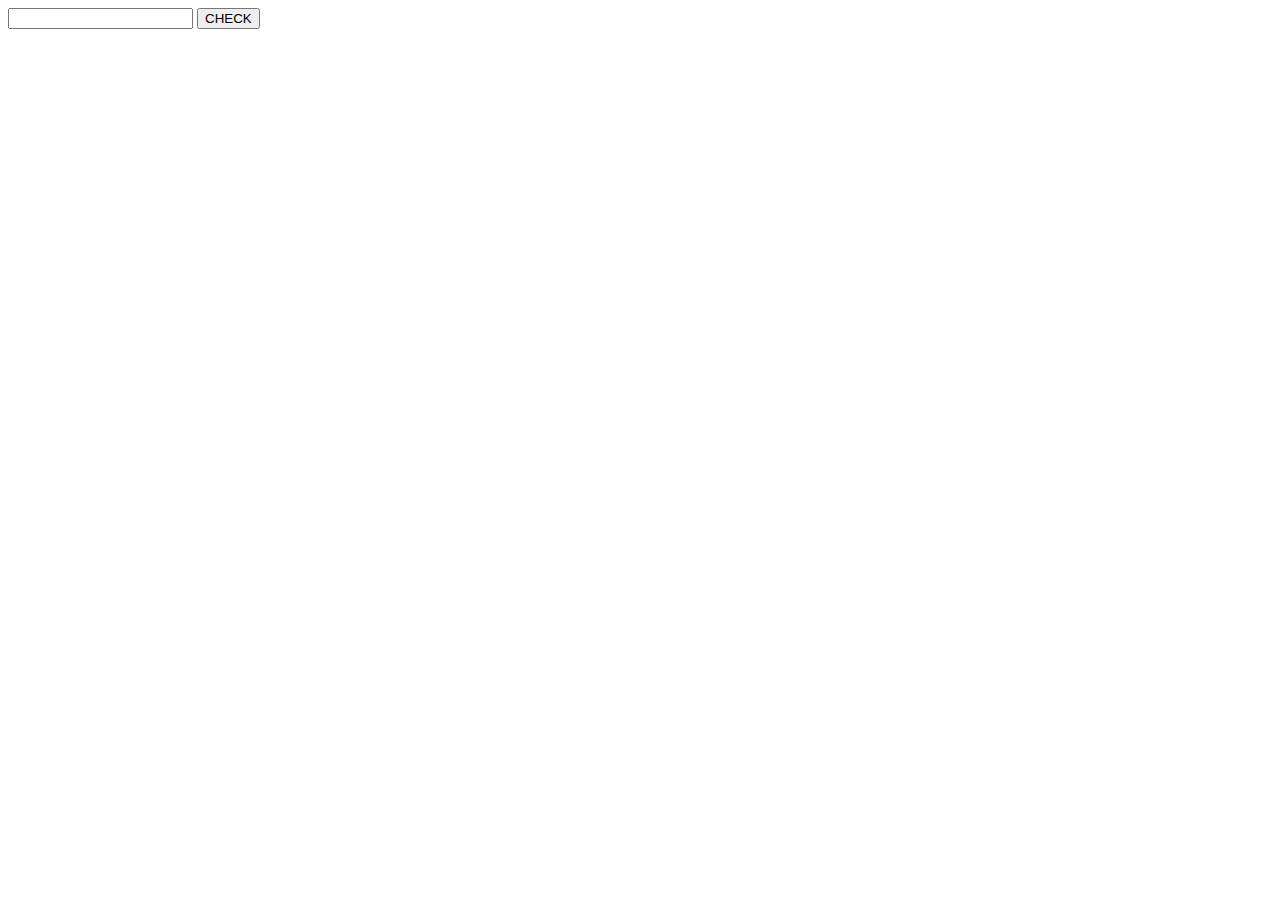
==== Find the Number Game/index.html @ ba83a1a3 "first commit" ====
<!DOCTYPE html>
<html lang="en">
<head>
    <meta charset="UTF-8">
    <meta http-equiv="X-UA-Compatible" content="IE=edge">
    <meta name="viewport" content="width=device-width, initial-scale=1.0">
    <title>Find the Number Game</title>
</head>
<body>

    <input type="number" id="inputguess">
    <button id="buton">CHECK</button>
    <p id="sonucyazısı"></p>








 <script src="./app.js"></script>   
</body>
</html>
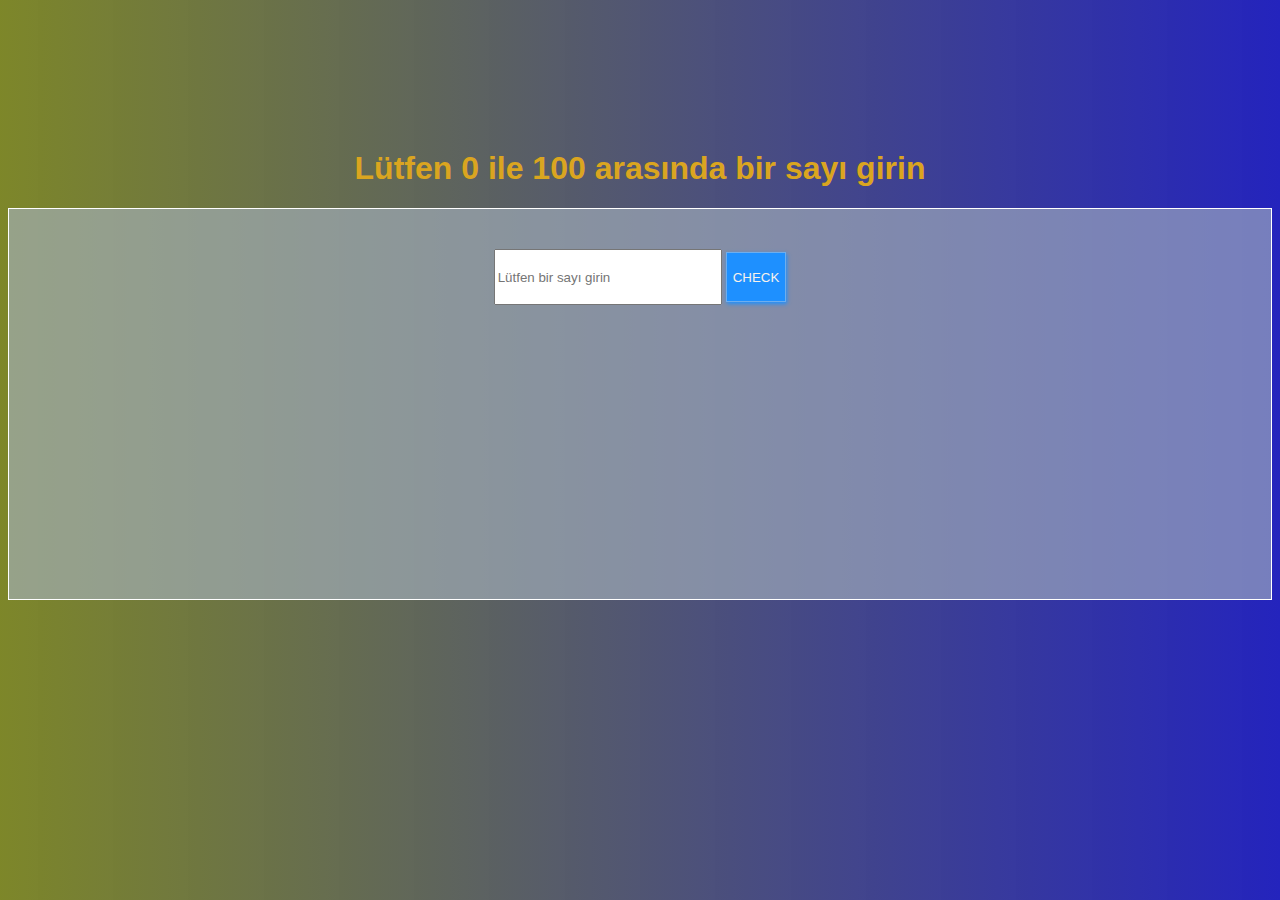
==== commit f7c17400: "done" ====
--- a/Find the Number Game/index.html
+++ b/Find the Number Game/index.html
@@ -4,19 +4,71 @@
     <meta charset="UTF-8">
     <meta http-equiv="X-UA-Compatible" content="IE=edge">
     <meta name="viewport" content="width=device-width, initial-scale=1.0">
+
+    <style>
+        body{
+            
+            margin-top: 150px;
+            background: linear-gradient(
+                to right,
+                rgba(116, 126, 26, 0.932),
+                rgb(36, 36, 189)
+            );
+            text-align: center;
+            
+            
+        }
+
+        #inputguess{
+            height: 50px;
+            width: 220px;
+            border-radius: 1px solid;
+        }
+
+        #buton{
+            height: 50px;
+            border: 1px solid rgb(110, 174, 238);
+            background-color: dodgerblue;
+            box-shadow: 1px 2px 4px dodgerblue;
+            color: rgb(247, 242, 236);
+        
+        }
+
+        p{
+            font-size: 30px;
+            font-family: Cambria, Cochin, Georgia, Times, 'Times New Roman', serif;
+            
+        }
+
+        .container{
+            border: 1px solid white;
+            padding-top: 40px;
+            background-color: rgba(165, 178, 189, 0.644);
+            height: 350px;
+                        
+        }
+
+        h1{
+            color: goldenrod;
+            font-family: Verdana, Geneva, Tahoma, sans-serif;
+        }
+
+       
+    </style>
+    
     <title>Find the Number Game</title>
 </head>
-<body>
+<body id="sayfayapısı">
 
-    <input type="number" id="inputguess">
-    <button id="buton">CHECK</button>
-    <p id="sonucyazısı"></p>
+    <h1>Lütfen 0 ile 100 arasında bir sayı girin</h1>
 
-
-
-
-
-
+    <div class="container">
+        <input type="number" id="inputguess" placeholder="Lütfen bir sayı girin">
+        <button id="buton">CHECK</button>
+        <p id="sonucyazısı"></p>
+        <p id="kalanhak"></p>
+        <p id="hakkımkaldı"></p>
+    </div>
 
 
  <script src="./app.js"></script>   
